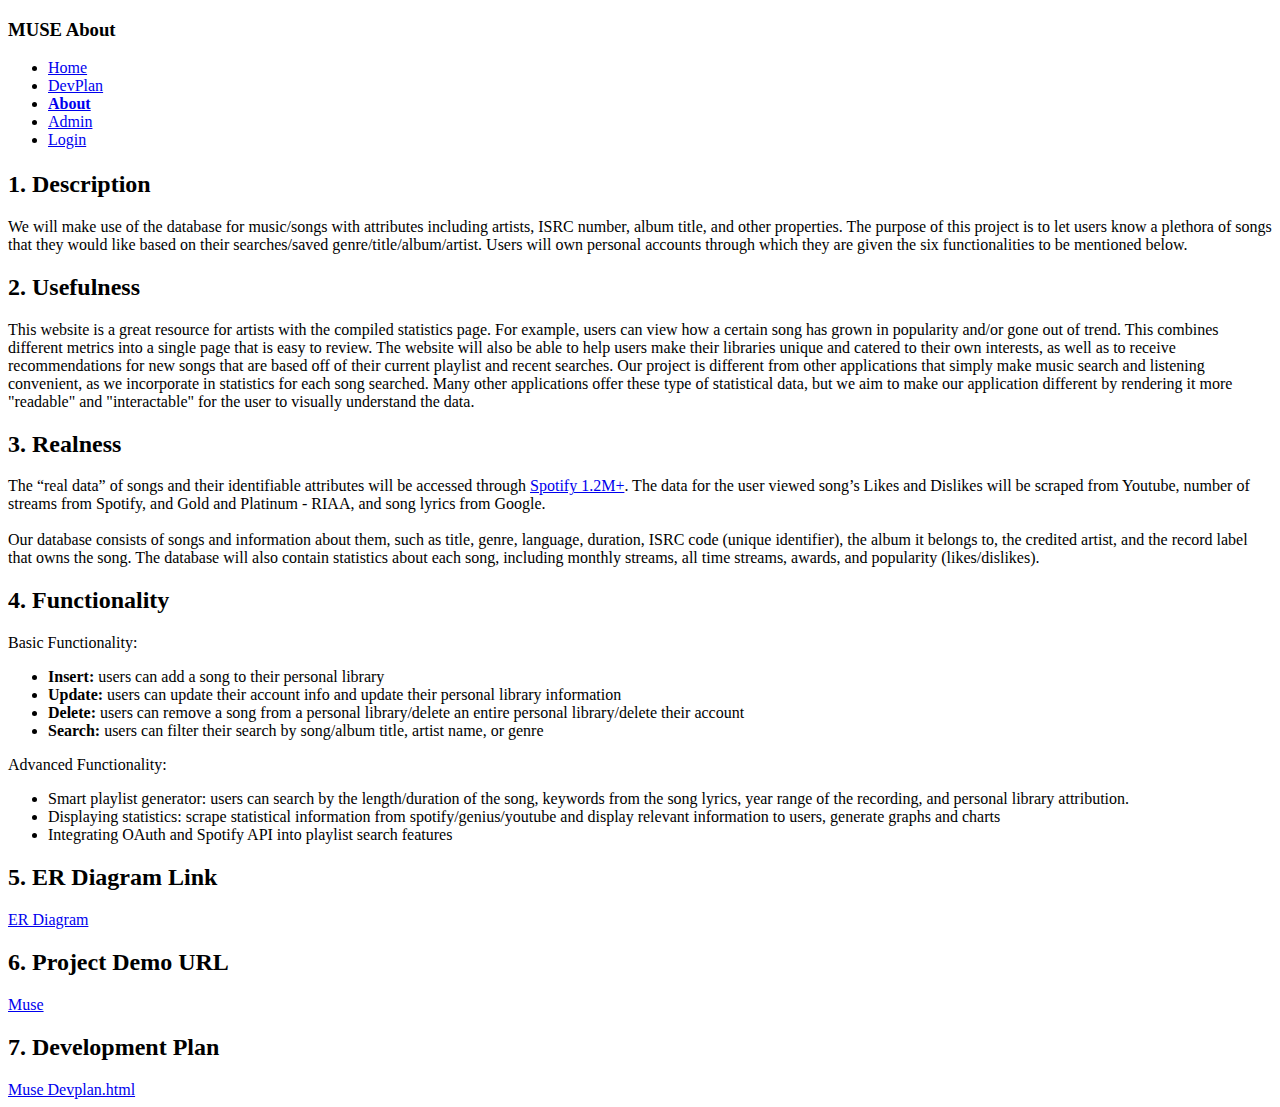
==== muse/project.html @ fe22442d "changed redirects and sql login" ====
<!DOCTYPE html>
<html>

<head>
  <link rel="icon" href="bkgs/M_logo.png" type="image/icon type">
  <meta charset="utf-8">
  <meta http-equiv="X-UA-Compatible" content="IE=edge">
  <meta name="viewport" content="width=device-width, initial-scale=1">
  <title>Muse About</title>
  <link rel="stylesheet" href="css/sty.css">
  <link href="https://cdn.jsdelivr.net/npm/bootstrap@5.1.1/dist/css/bootstrap.min.css" rel="stylesheet"
    integrity="sha384-F3w7mX95PdgyTmZZMECAngseQB83DfGTowi0iMjiWaeVhAn4FJkqJByhZMI3AhiU" crossorigin="anonymous">
</head>

<body class="bkg_im">
  <header>
    <div class="container_h">
      <h3 class="logo">MUSE About</h3>

      <nav>
        <ul>
          <li><a href="http://local.muse/">Home</a></li>
          <li><a href="http://local.muse/devplan.html">DevPlan</a></li>
          <li><a style="font-weight:bold" href="http://local.muse/project.html">About</a></li>
          <li><a href="http://local.muse/login.php">Admin</a></li>
          <li><a href="http://local.muse/oauth.php">Login</a></li>

        </ul>
      </nav>
    </div>
  </header>

  <h1></h1>



  <h2> 1. Description </h2>
  We will make use of the database for music/songs with attributes including artists, ISRC number, album title, and
  other properties. The purpose of this project is to let users know a plethora of songs that they would like based on
  their searches/saved genre/title/album/artist. Users will own personal accounts through which they are given the six
  functionalities to be mentioned below.

  <h2> 2. Usefulness </h2>

  This website is a great resource for artists with the compiled statistics page. For example, users can view how a
  certain song has grown in popularity and/or gone out of trend. This combines different metrics into a single page that
  is easy to review. The website will also be able to help users make their libraries unique and catered to their own
  interests, as well as to receive recommendations for new songs that are based off of their current playlist and recent
  searches. Our project is different from other applications that simply make music search and listening convenient, as
  we incorporate in statistics for each song searched. Many other applications offer these type of statistical data, but
  we aim to make our application different by rendering it more "readable" and "interactable" for the user to visually
  understand the data.

  <h2> 3. Realness </h2>

  The “real data” of songs and their identifiable attributes will be accessed through <a
    href="https://www.kaggle.com/rodolfofigueroa/spotify-12m-songs">Spotify 1.2M+</a>. The data for the user viewed
  song’s Likes and Dislikes will be scraped from Youtube, number of streams from Spotify, and Gold and Platinum - RIAA,
  and song lyrics from Google.
  <br><br>
  Our database consists of songs and information about them, such as title, genre, language, duration, ISRC code (unique
  identifier), the album it belongs to, the credited artist, and the record label that owns the song. The database will
  also contain statistics about each song, including monthly streams, all time streams, awards, and popularity
  (likes/dislikes).

  <h2> 4. Functionality </h2>

  Basic Functionality:
  <ul>
    <li><b>Insert:</b> users can add a song to their personal library</li>
    <li><b>Update:</b> users can update their account info and update their personal library information</li>
    <li><b>Delete:</b> users can remove a song from a personal library/delete an entire personal library/delete their
      account</li>
    <li><b>Search:</b> users can filter their search by song/album title, artist name, or genre</li>
  </ul>

  Advanced Functionality:

  <ul>
    <li>Smart playlist generator: users can search by the length/duration of the song, keywords from the song lyrics,
      year range of the recording, and personal library attribution.</li>
    <li>Displaying statistics: scrape statistical information from spotify/genius/youtube and display relevant
      information to users, generate graphs and charts</li>
    <li>Integrating OAuth and Spotify API into playlist search features</li>
  </ul>

  <h2> 5. ER Diagram Link </h2>

  <a href="https://drive.google.com/file/d/1Pifq_lWh93iC5kEitKkv_1TdAWQ7DKsq/view?usp=sharing">ER Diagram</a>

  <h2> 6. Project Demo URL </h2>

  <a href="http://db.cse.nd.edu/cse30246/muse">Muse</a>

  <h2> 7. Development Plan </h2>
  <a href="http://db.cse.nd.edu/cse30246/muse/devplan.html">Muse Devplan.html</a>
</body>

</html>
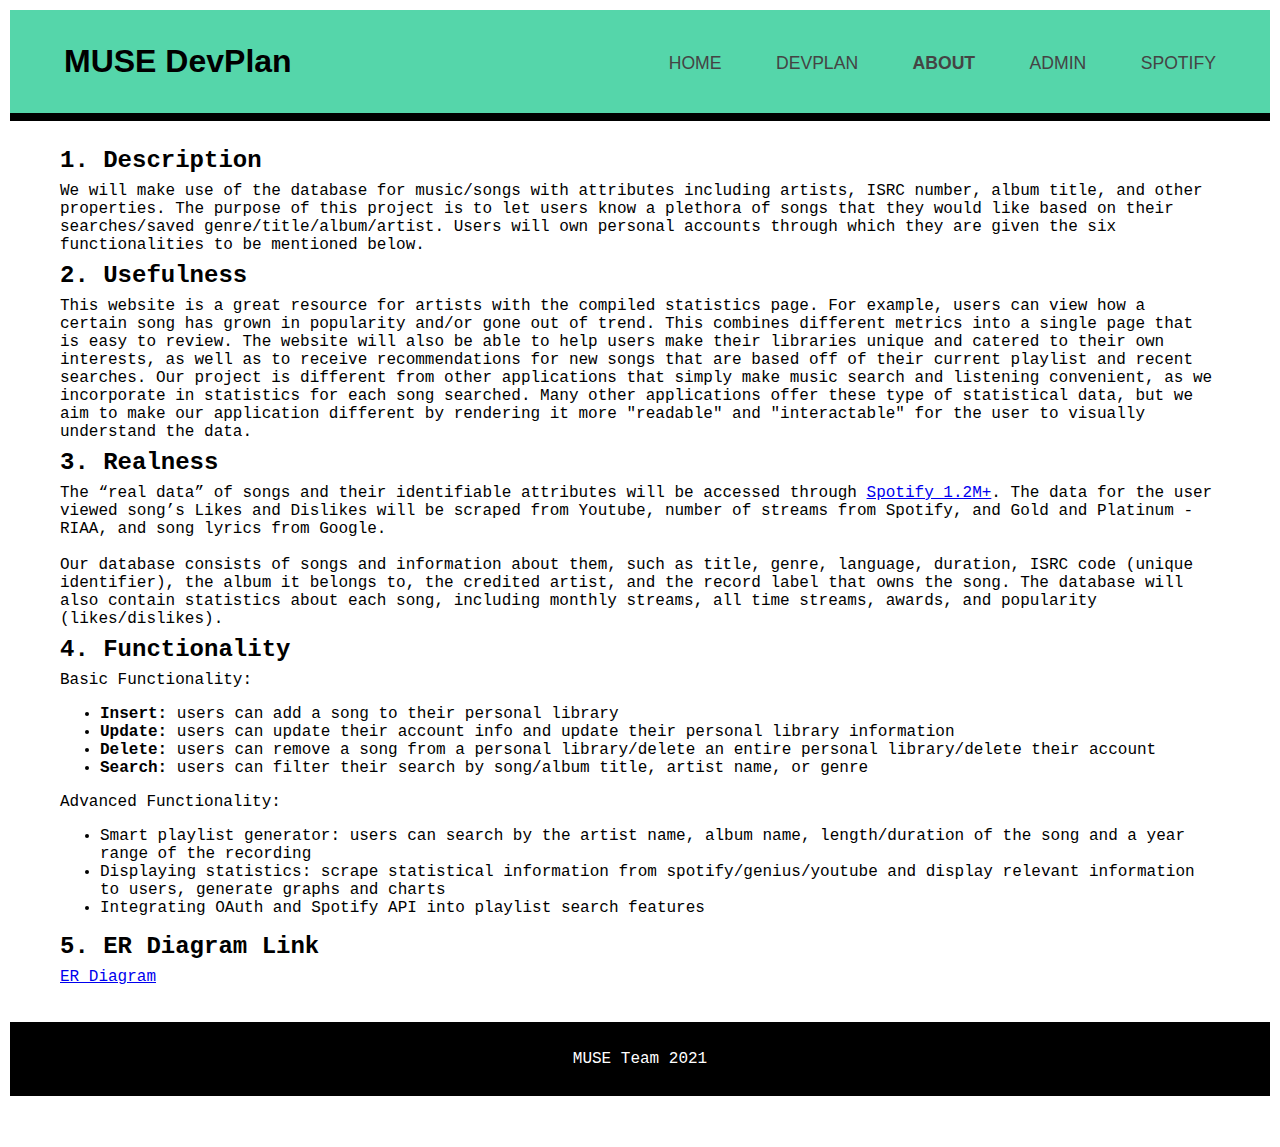
==== commit 7845f089: "." ====
--- a/muse/project.html
+++ b/muse/project.html
@@ -6,94 +6,98 @@
   <meta charset="utf-8">
   <meta http-equiv="X-UA-Compatible" content="IE=edge">
   <meta name="viewport" content="width=device-width, initial-scale=1">
-  <title>Muse About</title>
-  <link rel="stylesheet" href="css/sty.css">
-  <link href="https://cdn.jsdelivr.net/npm/bootstrap@5.1.1/dist/css/bootstrap.min.css" rel="stylesheet"
-    integrity="sha384-F3w7mX95PdgyTmZZMECAngseQB83DfGTowi0iMjiWaeVhAn4FJkqJByhZMI3AhiU" crossorigin="anonymous">
+  <title>MUSE DevPlan</title>
+  <link rel="stylesheet" href="css/style.css">
 </head>
 
-<body class="bkg_im">
+<body>
   <header>
-    <div class="container_h">
-      <h3 class="logo">MUSE About</h3>
-
+    <div class="container-h">
+      <h1 class="logo">MUSE DevPlan</h1>
       <nav>
         <ul>
           <li><a href="http://local.muse/">Home</a></li>
           <li><a href="http://local.muse/devplan.html">DevPlan</a></li>
           <li><a style="font-weight:bold" href="http://local.muse/project.html">About</a></li>
           <li><a href="http://local.muse/login.php">Admin</a></li>
-          <li><a href="http://local.muse/oauth.php">Login</a></li>
-
+          <li><a href="http://local.muse/oauth.php">Spotify</a></li>
         </ul>
       </nav>
     </div>
+    <div class="black-line"></div>
   </header>
 
-  <h1></h1>
+  <br />
 
+  <div style="margin:0 50px">
+    <h2> 1. Description </h2>
+    We will make use of the database for music/songs with attributes including artists, ISRC number, album title, and
+    other properties. The purpose of this project is to let users know a plethora of songs that they would like based on
+    their searches/saved genre/title/album/artist. Users will own personal accounts through which they are given the six
+    functionalities to be mentioned below.
 
+    <h2> 2. Usefulness </h2>
 
-  <h2> 1. Description </h2>
-  We will make use of the database for music/songs with attributes including artists, ISRC number, album title, and
-  other properties. The purpose of this project is to let users know a plethora of songs that they would like based on
-  their searches/saved genre/title/album/artist. Users will own personal accounts through which they are given the six
-  functionalities to be mentioned below.
+    This website is a great resource for artists with the compiled statistics page. For example, users can view how a
+    certain song has grown in popularity and/or gone out of trend. This combines different metrics into a single page
+    that
+    is easy to review. The website will also be able to help users make their libraries unique and catered to their own
+    interests, as well as to receive recommendations for new songs that are based off of their current playlist and
+    recent
+    searches. Our project is different from other applications that simply make music search and listening convenient,
+    as
+    we incorporate in statistics for each song searched. Many other applications offer these type of statistical data,
+    but
+    we aim to make our application different by rendering it more "readable" and "interactable" for the user to visually
+    understand the data.
 
-  <h2> 2. Usefulness </h2>
+    <h2> 3. Realness </h2>
 
-  This website is a great resource for artists with the compiled statistics page. For example, users can view how a
-  certain song has grown in popularity and/or gone out of trend. This combines different metrics into a single page that
-  is easy to review. The website will also be able to help users make their libraries unique and catered to their own
-  interests, as well as to receive recommendations for new songs that are based off of their current playlist and recent
-  searches. Our project is different from other applications that simply make music search and listening convenient, as
-  we incorporate in statistics for each song searched. Many other applications offer these type of statistical data, but
-  we aim to make our application different by rendering it more "readable" and "interactable" for the user to visually
-  understand the data.
+    The “real data” of songs and their identifiable attributes will be accessed through <a
+      href="https://www.kaggle.com/rodolfofigueroa/spotify-12m-songs">Spotify 1.2M+</a>. The data for the user viewed
+    song’s Likes and Dislikes will be scraped from Youtube, number of streams from Spotify, and Gold and Platinum -
+    RIAA,
+    and song lyrics from Google.
+    <br><br>
+    Our database consists of songs and information about them, such as title, genre, language, duration, ISRC code
+    (unique
+    identifier), the album it belongs to, the credited artist, and the record label that owns the song. The database
+    will
+    also contain statistics about each song, including monthly streams, all time streams, awards, and popularity
+    (likes/dislikes).
 
-  <h2> 3. Realness </h2>
+    <h2> 4. Functionality </h2>
 
-  The “real data” of songs and their identifiable attributes will be accessed through <a
-    href="https://www.kaggle.com/rodolfofigueroa/spotify-12m-songs">Spotify 1.2M+</a>. The data for the user viewed
-  song’s Likes and Dislikes will be scraped from Youtube, number of streams from Spotify, and Gold and Platinum - RIAA,
-  and song lyrics from Google.
-  <br><br>
-  Our database consists of songs and information about them, such as title, genre, language, duration, ISRC code (unique
-  identifier), the album it belongs to, the credited artist, and the record label that owns the song. The database will
-  also contain statistics about each song, including monthly streams, all time streams, awards, and popularity
-  (likes/dislikes).
+    Basic Functionality:
+    <ul>
+      <li><b>Insert:</b> users can add a song to their personal library</li>
+      <li><b>Update:</b> users can update their account info and update their personal library information</li>
+      <li><b>Delete:</b> users can remove a song from a personal library/delete an entire personal library/delete their
+        account</li>
+      <li><b>Search:</b> users can filter their search by song/album title, artist name, or genre</li>
+    </ul>
 
-  <h2> 4. Functionality </h2>
+    Advanced Functionality:
 
-  Basic Functionality:
-  <ul>
-    <li><b>Insert:</b> users can add a song to their personal library</li>
-    <li><b>Update:</b> users can update their account info and update their personal library information</li>
-    <li><b>Delete:</b> users can remove a song from a personal library/delete an entire personal library/delete their
-      account</li>
-    <li><b>Search:</b> users can filter their search by song/album title, artist name, or genre</li>
-  </ul>
+    <ul>
+      <li>Smart playlist generator: users can search by the artist name, album name, length/duration of the song and a
+        year range of the recording</li>
+      <li>Displaying statistics: scrape statistical information from spotify/genius/youtube and display relevant
+        information to users, generate graphs and charts</li>
+      <li>Integrating OAuth and Spotify API into playlist search features</li>
+    </ul>
 
-  Advanced Functionality:
+    <h2> 5. ER Diagram Link </h2>
 
-  <ul>
-    <li>Smart playlist generator: users can search by the length/duration of the song, keywords from the song lyrics,
-      year range of the recording, and personal library attribution.</li>
-    <li>Displaying statistics: scrape statistical information from spotify/genius/youtube and display relevant
-      information to users, generate graphs and charts</li>
-    <li>Integrating OAuth and Spotify API into playlist search features</li>
-  </ul>
+    <a href="https://drive.google.com/file/d/1Pifq_lWh93iC5kEitKkv_1TdAWQ7DKsq/view?usp=sharing">ER Diagram</a>
+  </div>
 
-  <h2> 5. ER Diagram Link </h2>
+  <br />
+  <br />
 
-  <a href="https://drive.google.com/file/d/1Pifq_lWh93iC5kEitKkv_1TdAWQ7DKsq/view?usp=sharing">ER Diagram</a>
-
-  <h2> 6. Project Demo URL </h2>
-
-  <a href="http://db.cse.nd.edu/cse30246/muse">Muse</a>
-
-  <h2> 7. Development Plan </h2>
-  <a href="http://db.cse.nd.edu/cse30246/muse/devplan.html">Muse Devplan.html</a>
+  <div class="footer">
+    <p>MUSE Team 2021</p>
+  </div>
 </body>
 
 </html>--- a/muse/css/style.css
+++ b/muse/css/style.css
@@ -0,0 +1,273 @@
+html {
+  box-sizing: border-box;
+}
+
+h1,
+h2,
+h3,
+h4,
+h5,
+p {
+  margin: 8px 0;
+}
+
+/* General styles (shared) */
+@import url("https://fonts.googleapis.com/css?family=Work+Sans:400,600");
+body {
+  height: 100%;
+  margin: 10px;
+  background-color: white;
+  font-family: "Work Sans", monospace;
+}
+
+.input-text-field,
+.dropdown-field {
+  width: 100%;
+  padding: 12px;
+  margin: 8px 0;
+  border: 1px solid #ccc;
+  border-radius: 4px;
+  box-sizing: border-box;
+}
+
+.button {
+  border: 1px solid #005c29;
+  border-radius: 4px;
+  color: #005c29;
+  background-color: white;
+  transition: all ease-in-out 250ms;
+  font-family: "Work Sans", monospace;
+}
+
+.button:hover {
+  color: white;
+  background-color: #005c29;
+  cursor: pointer;
+  transition: all ease-in-out 250ms;
+}
+
+.standard-button {
+  padding: 12px 20px;
+  margin: 8px 0;
+}
+
+.standard-button-2 {
+  padding: 12px 20px;
+  margin: 8px;
+}
+
+.big-button {
+  padding: 24px 40px;
+  margin: 8px 0;
+  font-size: 130%;
+}
+
+.big-button-2 {
+  padding: 24px 40px;
+  margin: 8px;
+  font-size: 130%;
+}
+
+.center-content-row {
+  display: flex;
+  align-content: center;
+  justify-content: center;
+}
+
+.center-content-col {
+  padding-top: 20px;
+  display: flex;
+  flex-direction: column;
+  text-align: center;
+}
+
+/* Header (shared) */
+header {
+  background-color: #55d6aa;
+  font-family: "Work Sans", sans-serif;
+}
+
+.container-h {
+  width: 90vw;
+  height: 7vh;
+  padding: 20px 20px;
+  margin: 0 auto;
+  display: flex;
+  justify-content: space-between;
+}
+
+.logo {
+  margin: auto 0;
+  float: left;
+  color: black;
+}
+
+nav {
+  margin: auto 0;
+  float: right;
+}
+
+nav ul {
+  padding: 0;
+  list-style: none;
+}
+
+nav li {
+  margin-left: 50px;
+  display: inline-block;
+  position: relative;
+  font-size: 110%;
+}
+
+nav a {
+  display: block;
+  color: #444;
+  text-decoration: none;
+  text-transform: uppercase;
+}
+
+nav a:hover {
+  color: orange;
+}
+
+nav a::before {
+  width: 0%;
+  display: block;
+  content: "";
+  height: 3px;
+  background-color: #444;
+  transition: all ease-in-out 250ms;
+}
+
+nav a:hover::before {
+  width: 100%;
+}
+
+.black-line {
+  width: 100%;
+  height: 8px;
+  background-color: black;
+}
+
+/* Footer (shared) */
+.footer {
+  padding: 20px;
+  background-color: black;
+  color: white;
+  text-align: center;
+}
+
+/* Query Database (index.php and demo.php) */
+.search-container {
+  text-align: left;
+}
+
+.search-form-container {
+  display: flex;
+}
+
+.search-input-text {
+  margin-right: 10px;
+}
+
+/* Spotify OAuth */
+.spotify-login-container {
+  text-align: center;
+}
+
+/* Admin Login */
+.admin-login-container {
+  height: 100%;
+  margin: 0 100px;
+  padding: 30px 45px;
+  display: flex;
+  border-radius: 10px;
+  background-color: #ededed;
+}
+
+.al-col {
+  width: 50%;
+  flex: 0 0 auto;
+}
+
+.al-form-container {
+  border-top-left-radius: 5px;
+  border-bottom-left-radius: 5px;
+  background-color: white;
+}
+
+.al-form-padding {
+  padding: 70px;
+}
+
+.al-form-h {
+  margin-bottom: 50px;
+  text-align: center;
+}
+
+.al-form-body {
+  margin-bottom: 6px;
+}
+
+.al-form-submit {
+  text-align: center;
+}
+
+.al-message-container {
+  border-top-right-radius: 5px;
+  border-bottom-right-radius: 5px;
+  background: linear-gradient(to right, #6efac8, #5df4bb, #31e799, #05df85);
+}
+
+/* Song Display */
+.song-container {
+  margin: 0 100px;
+}
+
+.song-h {
+  display: flex;
+  justify-content: space-between;
+}
+
+.song-h > h1 {
+  text-decoration: underline;
+}
+
+.song-body-container {
+  width: 100%;
+  display: grid;
+  grid-template-columns: calc(50% - 5px) calc(50% - 5px);
+  grid-template-rows: auto auto;
+  grid-column-gap: 10px;
+  grid-row-gap: 10px;
+}
+
+.sb-box {
+  background-color: #ededed;
+  padding: 30px 45px;
+  border-radius: 10px;
+}
+
+/* Song Dropdown */
+.sb-dropdown-h {
+  display: flex;
+  justify-content: space-between;
+}
+
+.sb-dropdown-h > label {
+  margin: 8px 0 auto 0;
+  font-size: 150%;
+}
+
+/* Song Options */
+
+.sb-options-h {
+  padding-top: 100px;
+  display: flex;
+  flex-direction: column;
+  text-align: center;
+}
+
+.visual-container {
+  margin: 50px 0;
+}
